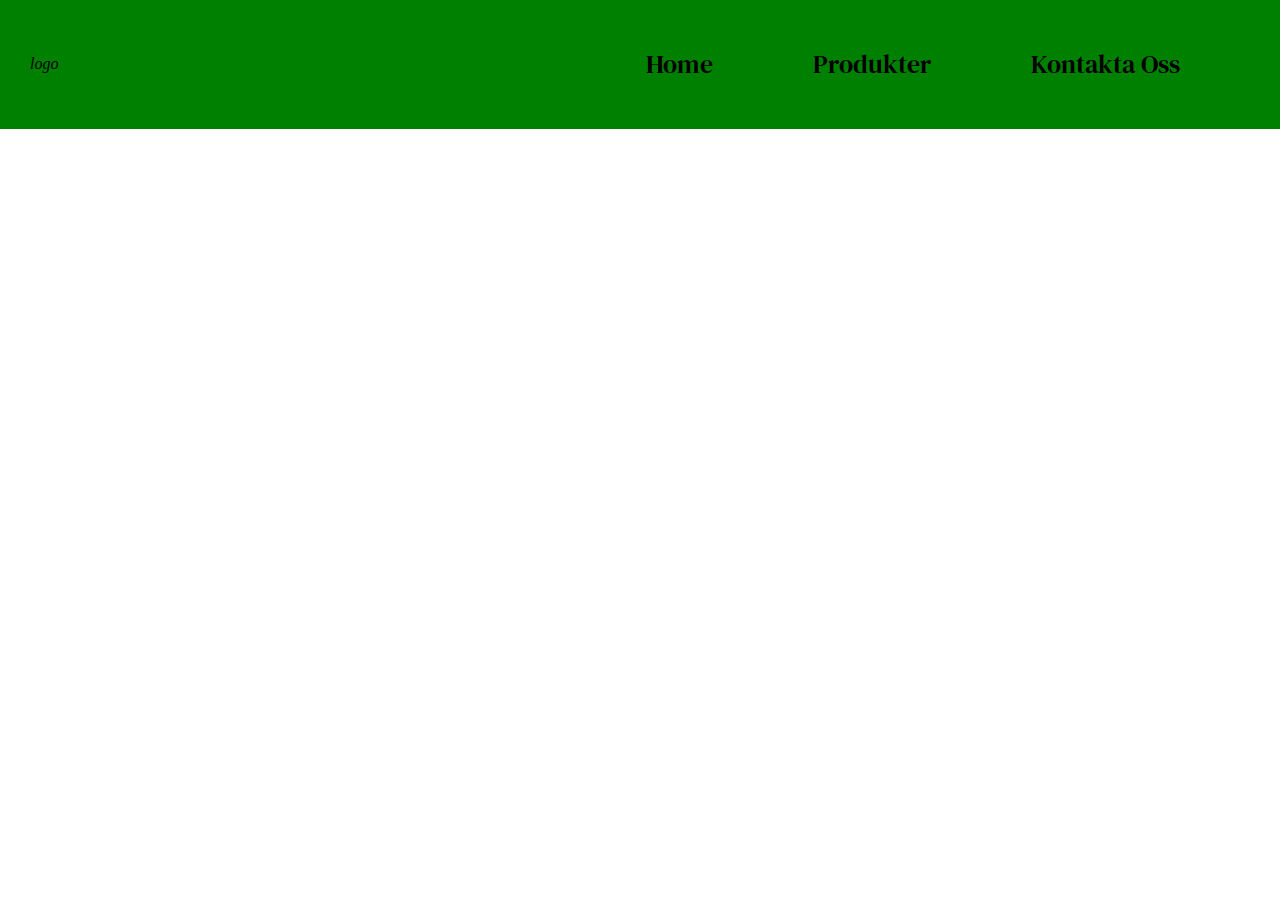
==== Index.html @ 437979f7 "skapad efiler fica nav" ====
<!DOCTYPE html>
<html lang="en">
<head>
    <meta charset="UTF-8">
    <meta name="viewport" content="width=device-width, initial-scale=1.0">
    <link rel="stylesheet" href="/CSS Files/Index.css">
    <link rel="stylesheet" href="/CSS Files/Nav.css">
    <title>Aventus</title>
</head>
<body>
   <div class="Container">
    <nav>
        <i class="nav_logo" >logo</i>
        <ul class="nav_items_container" >
            <a class="nav_item_link" href="Index.html">Home</a>
            <a class="nav_item_link" href="Products.html">Produkter</a>
            <a class="nav_item_link" href="Contact.html">Kontakta Oss</a>
        </ul>
    </nav>
   </div>
</body>
</html>
---- CSS Files/Index.css ----
* {
    margin: 0;
    padding: 0;
}

.Container {
    width: 100vw;
    min-height: 100vh;
    display: grid;
    grid-template-columns: 1fr;
    grid-template-rows: 1fr 3fr 2fr 1fr;



}
---- CSS Files/Nav.css ----
@import url('https://fonts.googleapis.com/css2?family=DM+Serif+Text&display=swap');


nav {
    background-color: green;
    display: flex;
    align-items: center;    
    padding: 0 50px 0 30px;
}

.nav_logo {
    margin-right: auto;
}

.nav_items_container {
    display: flex;
    align-items: center;
    justify-content: center;
}

.nav_item_link {
    text-decoration: none;
    padding: 0 50px;
    font-size: 1.6rem;
    color: black;
    font-family: "DM Serif Text", serif;
    transition: all 0.2s ease;
}

.nav_item_link:hover {
    scale: 1.1;
    transform: translateY(-5px);
}
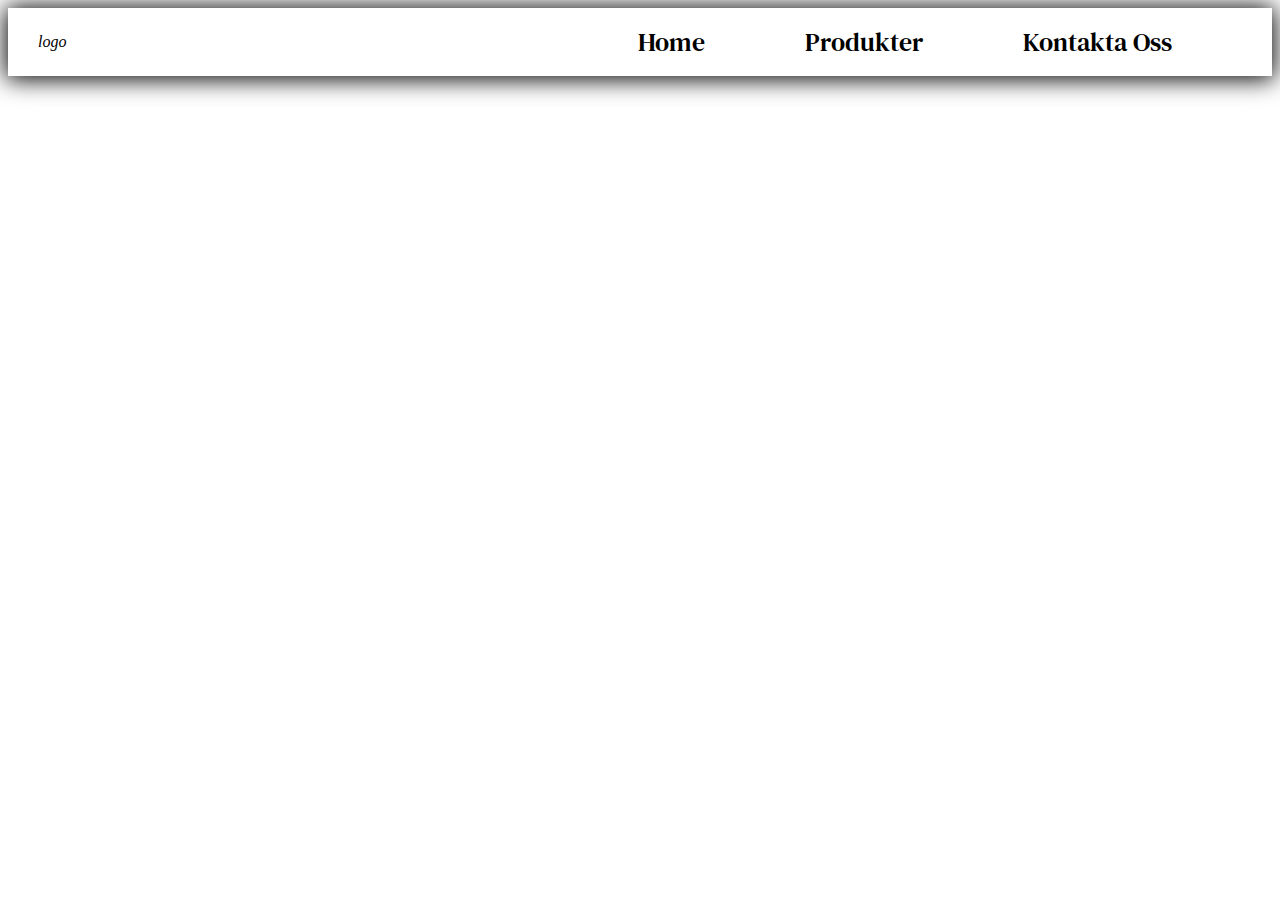
==== commit 6ecb16ec: "formulär" ====
--- a/Index.html
+++ b/Index.html
@@ -3,20 +3,28 @@
 <head>
     <meta charset="UTF-8">
     <meta name="viewport" content="width=device-width, initial-scale=1.0">
-    <link rel="stylesheet" href="/CSS Files/Index.css">
-    <link rel="stylesheet" href="/CSS Files/Nav.css">
+    <link rel="stylesheet" href="Index.css">
+    <link rel="stylesheet" href="Nav.css">
     <title>Aventus</title>
 </head>
 <body>
    <div class="Container">
-    <nav>
-        <i class="nav_logo" >logo</i>
-        <ul class="nav_items_container" >
-            <a class="nav_item_link" href="Index.html">Home</a>
+       <nav>
+           <i class="nav_logo">logo</i>
+           <div class="hamburger_menu">
+               <div class="hamburger_menu_stick"></div>
+               <div class="hamburger_menu_stick"></div>
+               <div class="hamburger_menu_stick"></div>
+            </div>
+            <ul class="nav_items_container">
+                <a class="nav_item_link" href="Index.html">Home</a>
             <a class="nav_item_link" href="Products.html">Produkter</a>
             <a class="nav_item_link" href="Contact.html">Kontakta Oss</a>
         </ul>
     </nav>
+    <main>
+    </main>
    </div>
+   <script src="hamburger.js"></script> 
 </body>
-</html>+</html>
--- a/Nav.css
+++ b/Nav.css
@@ -0,0 +1,102 @@
+@import url('https://fonts.googleapis.com/css2?family=DM+Serif+Text&display=swap');
+
+
+:root  {
+    --primary-color: #FFFFFF;
+    --secondary-color: #000000;
+    --accent-color: #0667E1;
+    --accent-color-2: #0D0889;
+}
+
+nav {
+    background-color: var(--primary-color);
+    display: flex;
+    align-items: center;    
+    padding: 0 50px 0 30px;
+    box-shadow: 0 1px 25px 2px var(--secondary-color);
+    grid-area: nav;
+    z-index: 2;
+}
+
+.nav_logo {
+    margin-right: auto;
+}
+
+.nav_items_container {
+    display: flex;
+    align-items: center;
+    justify-content: center;
+}
+
+.nav_item_link {
+    text-decoration: none;
+    padding: 0 50px;
+    font-size: 1.6rem;
+    color: black;
+    font-family: "DM Serif Text", serif;
+    transition: all 0.2s ease;
+}
+
+.nav_item_link:hover {
+    scale: 1.1;
+    transform: translateY(-5px);
+}
+
+.hamburger_menu {
+    align-items: center;
+    display: none;
+}
+
+.hamburger_menu_stick {
+    width: 25px;
+    height: 5px;
+    background-color: var(--accent-color-2);
+    margin-bottom: 5px;
+    border-radius: 5px;
+transition: all 0.3s ease-in-out;}
+
+.hamburger_menu:hover .hamburger_menu_stick {
+    background-color:  var(--accent-color);
+}
+
+@media (max-width: 768px) {
+    .nav_items_container {
+        background-color: var(--primary-color);
+        position: fixed;
+        height: 100vh;
+        width: 100vw;
+        left: -100vw; 
+        display: flex;
+        z-index: auto;
+        flex-direction: column;
+        width: 250px; 
+        align-items: start;
+        justify-content: start;
+        top: 135px;
+        padding: 25px 0 0 0;
+        border-right: 2px solid black;
+    }
+
+    .nav_item_link {
+        padding: 15px 25px;
+    }
+
+    .nav_items_container.active {
+        left: 0; 
+    }
+
+    .hamburger_menu {
+        cursor: pointer;
+        display: block;
+    }
+
+    .hamburger_menu.active .hamburger_menu_stick:nth-child(1)  {
+        transform: rotate(45deg) translate(5px, 10px);
+        }
+     .hamburger_menu.active .hamburger_menu_stick:nth-child(2) {
+        opacity: 0;
+    } 
+    .hamburger_menu.active .hamburger_menu_stick:nth-child(3){ 
+    transform: rotate(-45deg) translate(5px, -10px);
+}
+}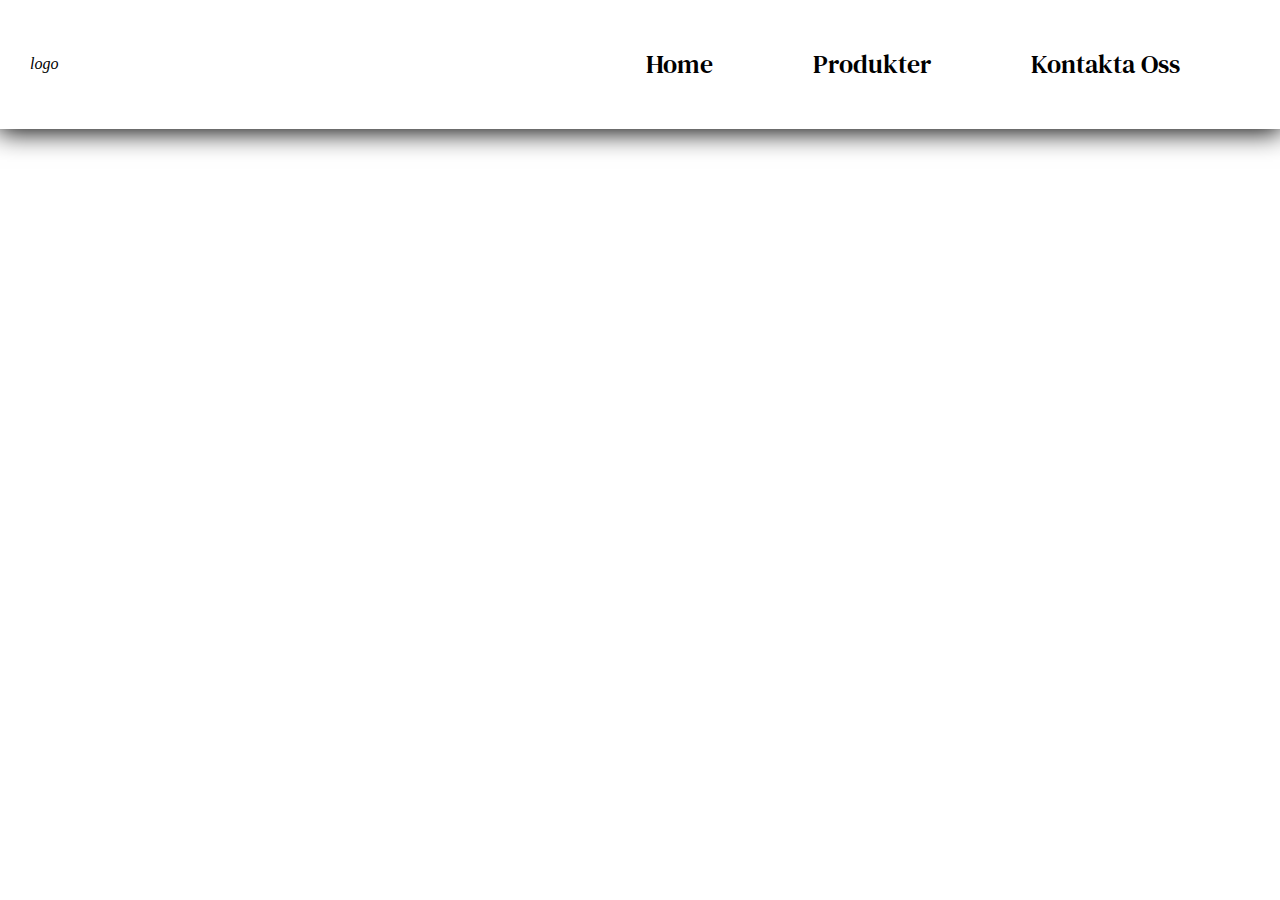
==== commit b9313b50: "product ´menu" ====
--- a/Index.html
+++ b/Index.html
@@ -20,8 +20,8 @@
                 <a class="nav_item_link" href="Index.html">Home</a>
             <a class="nav_item_link" href="Products.html">Produkter</a>
             <a class="nav_item_link" href="Contact.html">Kontakta Oss</a>
-        </ul>
-    </nav>
+            </ul>
+        </nav>
     <main>
     </main>
    </div>
--- a/Index.css
+++ b/Index.css
@@ -0,0 +1,29 @@
+* {
+    margin: 0;
+    padding: 0;
+}
+
+:root  {
+    --primary-color: #FFFFFF;
+    --secondary-color: #000000;
+    --accent-color: #0667E1;
+    --accent-color-2: #0D0889;
+}
+
+.Container {
+    width: 100vw;
+    min-height: 100vh;
+    display: grid;
+    grid-template-columns: 1fr;
+    grid-template-rows: 1fr 3fr 2fr 1fr;
+
+    grid-template-areas: 
+    "nav";
+}
+
+
+
+
+@media (max-width: 768px) {
+    
+}
